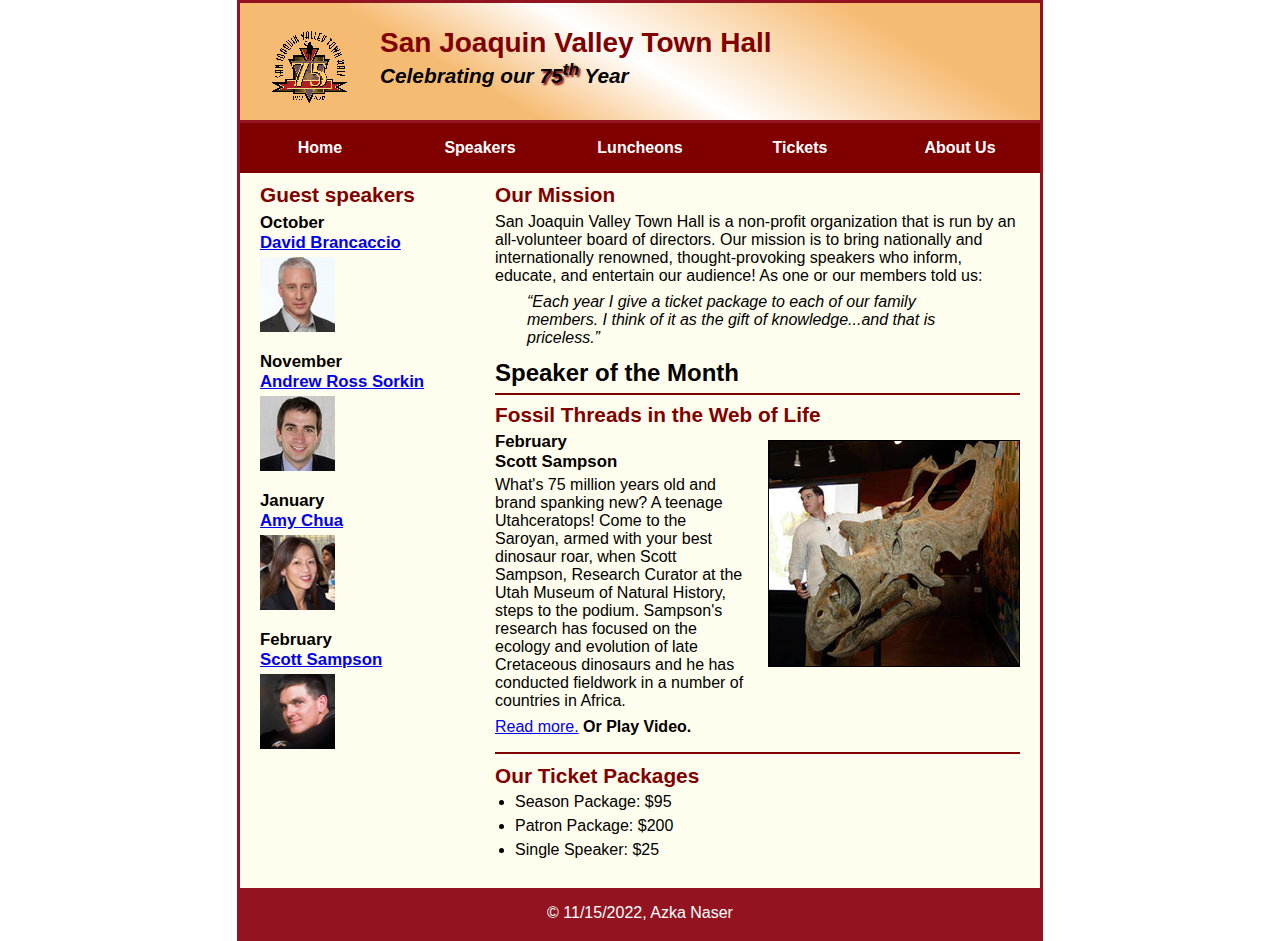
==== index.html @ e23c5aa4 "commit" ====
<!DOCTYPE html>
<html lang="en">

<head>
	<meta charset="utf-8">
	<title>San Joaquin Valley Town Hall</title>
	<link rel="shortcut icon" href="images/favicon.ico">
	<link rel="stylesheet" href="styles/main.css">
</head>

<body>
	<header>
		<img src="images/town_hall_logo.gif" alt="Town Hall logo" height="80">
		<h2>San Joaquin Valley Town Hall</h2>
		<h3>Celebrating our <span class="shadow">75<sup>th</sup></span> Year</h3>
	</header>
	<nav id="nav_menu">
		<ul>
			<li class="current">
				<a href="index.html"> Home </a>
			</li>
			<li>
				<a href="index.html"> Speakers </a>
			</li>
			<li>
				<a href="index.html"> Luncheons </a>
			</li>
			<li>
				<a href="index.html"> Tickets </a>
			</li>
			<li>
				<a href="index.html"> About Us </a>

				<ul>
					<li>
						<a href="#"> Our History </a>
					</li>

					<li>
						<a href="#"> Board of Directors </a>
					</li>

					<li>
						<a href="#"> Past Speakers </a>
					</li>

					<li>
						<a href="#"> Contact Information </a>
					</li>
				</ul>

			</li>
		</ul>
	</nav>
	<main>
		<section>
			<h2>Our Mission</h2>
			<p>San Joaquin Valley Town Hall is a non-profit organization that is run by an 
			   all-volunteer board of directors. Our mission is to bring nationally and 
			   internationally renowned, thought-provoking speakers who inform, educate, 
			   and entertain our audience! As one or our members told us:</p>
			<blockquote>&ldquo;Each year I give a ticket package to each of our family members. 
			I think of it as the gift of knowledge...and that is priceless.&rdquo;</blockquote>
			<h1>Speaker of the Month</h1>
			<article>
				<h2>Fossil Threads in the Web of Life</h2>
				<img src="images/sampson_dinosaur.jpg" alt="Scott Sampson with dinosaur">
				<h3>February<br>
				Scott Sampson</h3>
				<p>What's 75 million years old and brand spanking new? A teenage Utahceratops! 
				Come to the Saroyan, armed with your best dinosaur roar, when Scott Sampson, Research 
				Curator at the Utah Museum of Natural History, steps to the podium. Sampson's research 
				has focused on the ecology and evolution of late Cretaceous dinosaurs and he has conducted 
				fieldwork in a number of countries in Africa.</p>
				<p><a href="speakers/c7_sampson.html">Read more.</a>&nbsp;<b>Or Play Video.</b></p>
			</article>
			
			<h2>Our Ticket Packages</h2>
			<ul>
				<li>Season Package: $95</li>
				<li>Patron Package: $200</li>
				<li>Single Speaker: $25</li>
			</ul>
		</section>
		
		<aside>
			<h2>Guest speakers</h2>
			<h3>October<br><a href="speakers/brancaccio.html">David Brancaccio</a></h3>
			<img src="images/brancaccio75.jpg" alt="David Brancaccio photo">
			<h3>November<br><a href="speakers/sorkin.html">Andrew Ross Sorkin</a></h3>
			<img src="images/sorkin75.jpg" alt="Andrew Ross Sorkin photo">
			<h3>January<br><a href="speakers/chua.html">Amy Chua</a></h3>
			<img src="images/chua75.jpg" alt="Amy Chua photo">
			<h3>February<br><a href="speakers/c7_sampson.html">Scott Sampson</a></h3>
			<img src="images/sampson75.jpg" alt="Scott Sampson photo">
		</aside>
	</main>
	<footer>
		<p>&copy; 11/15/2022, Azka Naser</p>
	</footer>
</body>
</html>
---- styles/main.css ----
/* the styles for the elements */
* {
	margin: 0;
	padding: 0;
}
html {
	background-color: white;
}
body {
	font-family: Arial, Helvetica, sans-serif;
    font-size: 100%;
    width: 800px;
    margin: 0 auto;
    border: 3px solid #931420;
    background-color: #fffded;
}
a:focus, a:hover {
	font-style: italic;
}
/* the styles for the header */
header {
	padding: 1.5em 0 2em 0;
	border-bottom: 3px solid #931420;
		background-image: -moz-linear-gradient(
	    30deg, #f6bb73 0%, #f6bb73 30%, white 50%, #f6bb73 80%, #f6bb73 100%);
	background-image: -webkit-linear-gradient(
	    30deg, #f6bb73 0%, #f6bb73 30%, white 50%, #f6bb73 80%, #f6bb73 100%);
	background-image: -o-linear-gradient(
	    30deg, #f6bb73 0%, #f6bb73 30%, white 50%, #f6bb73 80%, #f6bb73 100%);
	background-image: linear-gradient(
	    30deg, #f6bb73 0%, #f6bb73 30%, white 50%, #f6bb73 80%, #f6bb73 100%);
}
header h2 {
	font-size: 175%;
	color: #800000;
}
header h3 {
	font-size: 130%;
	font-style: italic;
}
header img {
	float: left;
	padding: 0 30px;
}
#nav_menu ul {
	list-style-type: none;
	margin: 0;
	padding: 0;
	position: relative;
}
#nav_menu ul li {
	float: left;
}
#nav_menu ul li a {
	display: block;
	width: 160px;
	text-align: center;
	padding: 1em 0 1em 0;
	text-decoration: none;
	background-color: #800000;
	color: white;
	font-weight: bold;
}
#nav_menu ul li a .current {
	color: yellow;
}
#nav_menu ul li ul {
	display: none;
	position: absolute;
	top: 100%;
}
#nav_menu ul li ul li {
	float: none;
}

#nav_menu ul li:hover > ul{
	display: block;
}
#nav_menu > ul::after {
	content: "";
	clear: both;
	display: block;
}
.shadow {
	text-shadow: 2px 2px 2px #800000;
}
/* the styles for the section */
section {
	width: 525px;
	float: right;
	padding: 0 20px 20px 20px;
}
section h1 {
	font-size: 150%;
	padding: .5em 0 .25em 0;
	margin: 0;
}
section h2 {
	color: #800000;
	font-size: 130%;
	padding: .5em 0 .25em 0;
}
section p {
	padding-bottom: .5em;
}
section blockquote {
	padding: 0 2em;
	font-style: italic;
}
section ul {
	padding: 0 0 .25em 1.25em;
}
section li {
	padding-bottom: .35em;
}

/* the styles for the article */
article {
	padding: .5em 0;
	border-top: 2px solid #800000;
	border-bottom: 2px solid #800000;
}
article h2 {
	padding-top: 0;
}
article h3 {
	font-size: 105%;
	padding-bottom: .25em;
}
article img {
	float: right;
	margin: .5em 0 1em 1em;
	border: 1px solid black;
}

main section h2 ul {
	list-style-type: circle;
}

/* the styles for the aside */
aside {
	width: 215px;
	float: right;
	padding: 0 0 20px 20px;
}
aside h2 {
	color: #800000;
	font-size: 130%;
	padding: .5em 0 .25em 0;
}
aside h3 {
	font-size: 105%;
	padding-bottom: .25em;
}
aside img {
	padding-bottom: 1em;
}

/* the styles for the footer */
footer {
	background-color: #931420;
	clear: both;

}
footer p {
	text-align: center;
	color: white;
	padding: 1em 0;
}
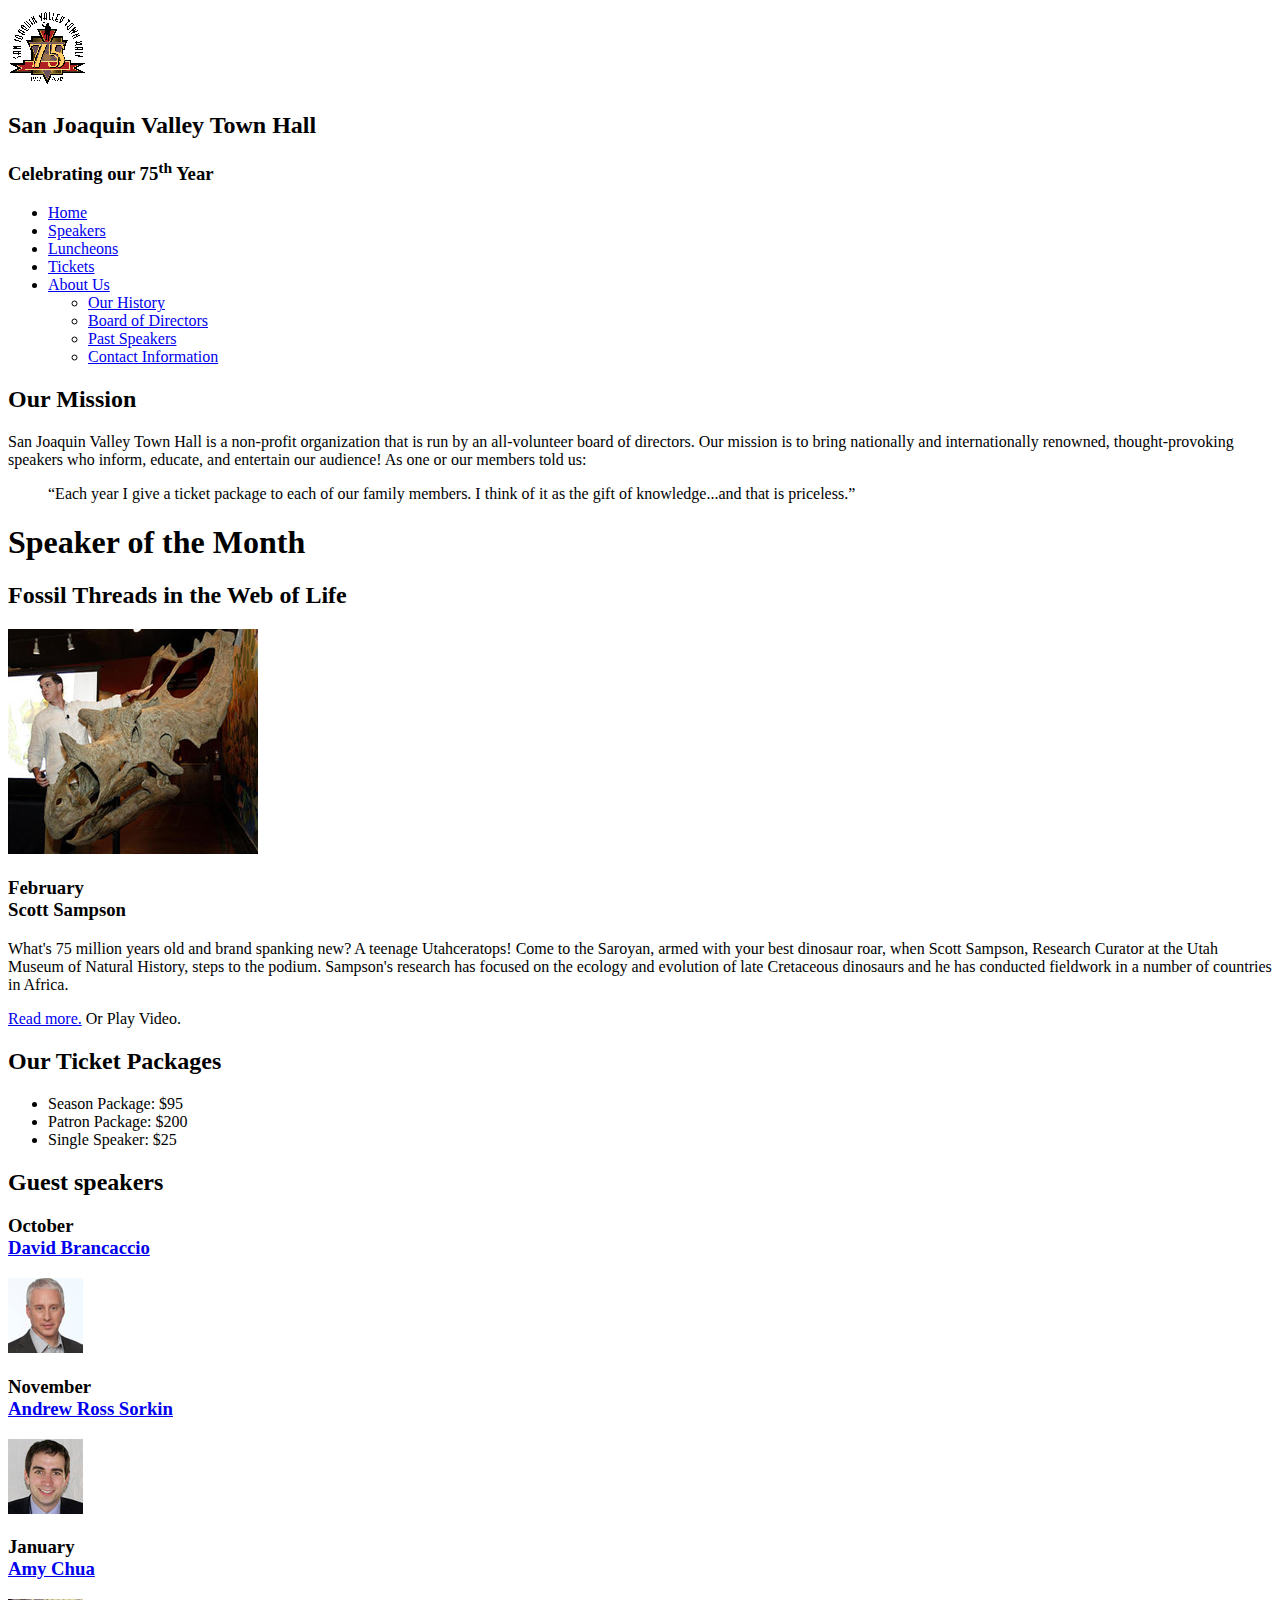
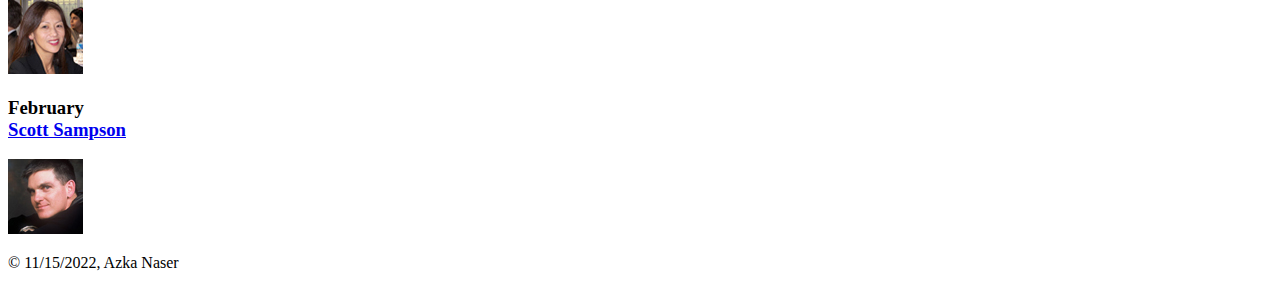
==== commit 5d84538b: "commit" ====
--- a/index.html
+++ b/index.html
@@ -5,7 +5,7 @@
 	<meta charset="utf-8">
 	<title>San Joaquin Valley Town Hall</title>
 	<link rel="shortcut icon" href="images/favicon.ico">
-	<link rel="stylesheet" href="styles/main.css">
+	<link rel="stylesheet" href="styles/c7_main.css">
 </head>
 
 <body>
@@ -72,7 +72,7 @@
 				Curator at the Utah Museum of Natural History, steps to the podium. Sampson's research 
 				has focused on the ecology and evolution of late Cretaceous dinosaurs and he has conducted 
 				fieldwork in a number of countries in Africa.</p>
-				<p><a href="speakers/c7_sampson.html">Read more.</a>&nbsp;<b>Or Play Video.</b></p>
+				<p><a href="speakers/c7_sampson.html">Read more.</a> Or Play Video. </p>
 			</article>
 			
 			<h2>Our Ticket Packages</h2>
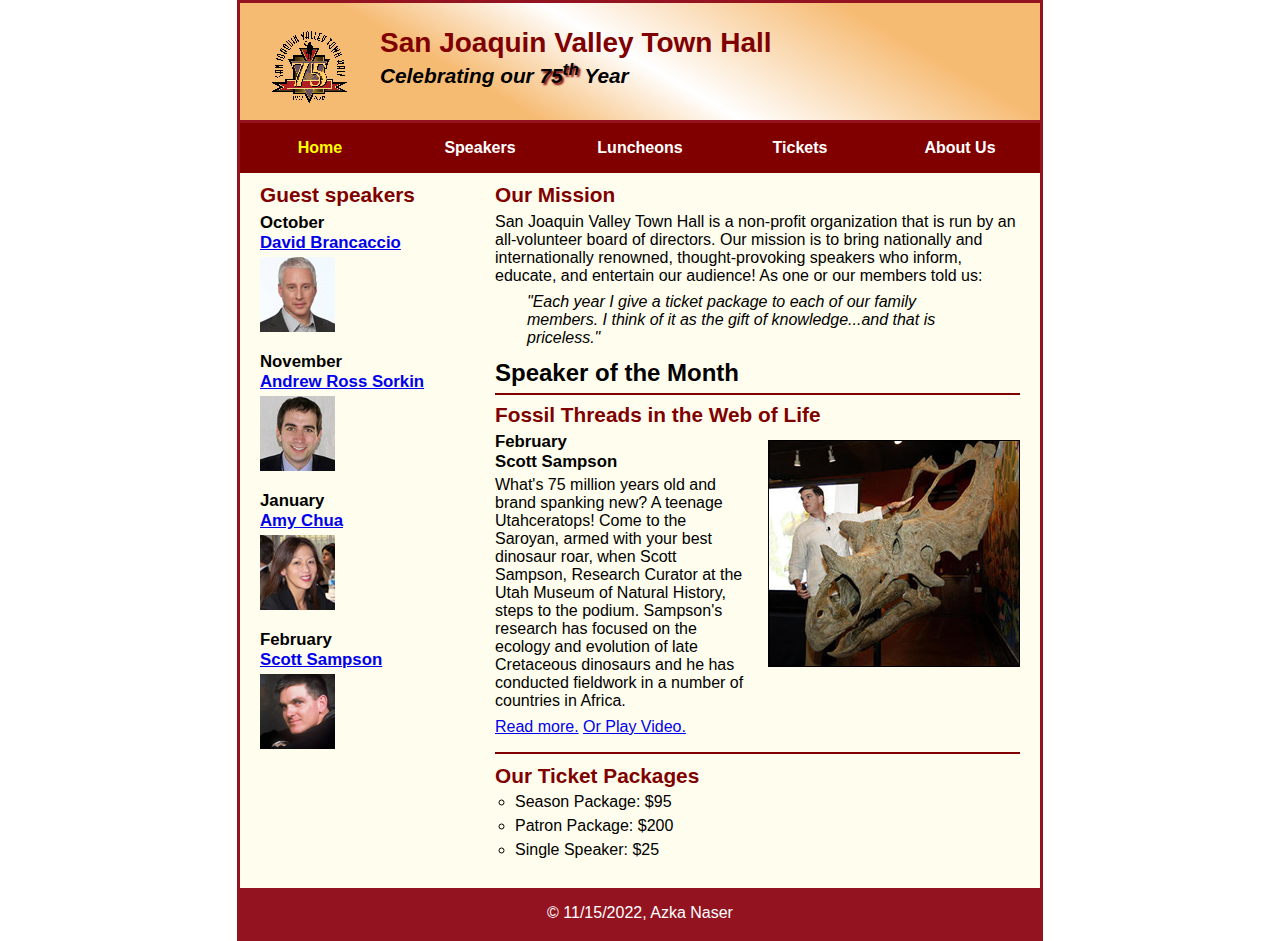
==== commit 814a343b: "commit" ====
--- a/index.html
+++ b/index.html
@@ -9,94 +9,96 @@
 </head>
 
 <body>
-	<header>
-		<img src="images/town_hall_logo.gif" alt="Town Hall logo" height="80">
-		<h2>San Joaquin Valley Town Hall</h2>
-		<h3>Celebrating our <span class="shadow">75<sup>th</sup></span> Year</h3>
-	</header>
-	<nav id="nav_menu">
+<header>
+	<img src="images/town_hall_logo.gif" alt="Town Hall logo" height="80">
+	<h2>San Joaquin Valley Town Hall</h2>
+	<h3>Celebrating our <span class="shadow">75<sup>th</sup></span> Year</h3>
+</header>
+<nav id="nav_menu">
+	<ul>
+		<li>
+			<a href="index.html" class="current"> Home </a>
+		</li>
+		<li>
+			<a href="index.html"> Speakers </a>
+		</li>
+		<li>
+			<a href="index.html"> Luncheons </a>
+		</li>
+		<li>
+			<a href="index.html"> Tickets </a>
+		</li>
+		<li>
+			<a href="index.html"> About Us </a>
+
+			<ul>
+				<li>
+					<a href="#"> Our History </a>
+				</li>
+
+				<li>
+					<a href="#"> Board of Directors </a>
+				</li>
+
+				<li>
+					<a href="#"> Past Speakers </a>
+				</li>
+
+				<li>
+					<a href="#"> Contact Information </a>
+				</li>
+			</ul>
+		</li>
+	</ul>
+</nav>
+<main>
+	<section>
+		<h2>Our Mission</h2>
+		<p>San Joaquin Valley Town Hall is a non-profit organization that is run by an
+			all-volunteer board of directors. Our mission is to bring nationally and
+			internationally renowned, thought-provoking speakers who inform, educate,
+			and entertain our audience! As one or our members told us:</p>
+		<blockquote>"Each year I give a ticket package to each of our family members.
+			I think of it as the gift of knowledge...and that is priceless."</blockquote>
+		<h1>Speaker of the Month</h1>
+		<article>
+			<h2>Fossil Threads in the Web of Life</h2>
+			<img src="images/sampson_dinosaur.jpg" alt="Scott Sampson with dinosaur">
+			<h3>February<br>
+				Scott Sampson</h3>
+			<p>What's 75 million years old and brand spanking new? A teenage Utahceratops!
+				Come to the Saroyan, armed with your best dinosaur roar, when Scott Sampson, Research
+				Curator at the Utah Museum of Natural History, steps to the podium. Sampson's research
+				has focused on the ecology and evolution of late Cretaceous dinosaurs and he has conducted
+				fieldwork in a number of countries in Africa.</p>
+			<p>
+				<a href="speakers/c7_sampson.html">Read more.</a>
+				<a href="media/sampson.mp4" target="_blank">Or Play Video.</a>
+			</p>
+		</article>
+
+		<h2>Our Ticket Packages</h2>
 		<ul>
-			<li class="current">
-				<a href="index.html"> Home </a>
-			</li>
-			<li>
-				<a href="index.html"> Speakers </a>
-			</li>
-			<li>
-				<a href="index.html"> Luncheons </a>
-			</li>
-			<li>
-				<a href="index.html"> Tickets </a>
-			</li>
-			<li>
-				<a href="index.html"> About Us </a>
+			<li>Season Package: $95</li>
+			<li>Patron Package: $200</li>
+			<li>Single Speaker: $25</li>
+		</ul>
+	</section>
 
-				<ul>
-					<li>
-						<a href="#"> Our History </a>
-					</li>
-
-					<li>
-						<a href="#"> Board of Directors </a>
-					</li>
-
-					<li>
-						<a href="#"> Past Speakers </a>
-					</li>
-
-					<li>
-						<a href="#"> Contact Information </a>
-					</li>
-				</ul>
-
-			</li>
-		</ul>
-	</nav>
-	<main>
-		<section>
-			<h2>Our Mission</h2>
-			<p>San Joaquin Valley Town Hall is a non-profit organization that is run by an 
-			   all-volunteer board of directors. Our mission is to bring nationally and 
-			   internationally renowned, thought-provoking speakers who inform, educate, 
-			   and entertain our audience! As one or our members told us:</p>
-			<blockquote>&ldquo;Each year I give a ticket package to each of our family members. 
-			I think of it as the gift of knowledge...and that is priceless.&rdquo;</blockquote>
-			<h1>Speaker of the Month</h1>
-			<article>
-				<h2>Fossil Threads in the Web of Life</h2>
-				<img src="images/sampson_dinosaur.jpg" alt="Scott Sampson with dinosaur">
-				<h3>February<br>
-				Scott Sampson</h3>
-				<p>What's 75 million years old and brand spanking new? A teenage Utahceratops! 
-				Come to the Saroyan, armed with your best dinosaur roar, when Scott Sampson, Research 
-				Curator at the Utah Museum of Natural History, steps to the podium. Sampson's research 
-				has focused on the ecology and evolution of late Cretaceous dinosaurs and he has conducted 
-				fieldwork in a number of countries in Africa.</p>
-				<p><a href="speakers/c7_sampson.html">Read more.</a> Or Play Video. </p>
-			</article>
-			
-			<h2>Our Ticket Packages</h2>
-			<ul>
-				<li>Season Package: $95</li>
-				<li>Patron Package: $200</li>
-				<li>Single Speaker: $25</li>
-			</ul>
-		</section>
-		
-		<aside>
-			<h2>Guest speakers</h2>
-			<h3>October<br><a href="speakers/brancaccio.html">David Brancaccio</a></h3>
-			<img src="images/brancaccio75.jpg" alt="David Brancaccio photo">
-			<h3>November<br><a href="speakers/sorkin.html">Andrew Ross Sorkin</a></h3>
-			<img src="images/sorkin75.jpg" alt="Andrew Ross Sorkin photo">
-			<h3>January<br><a href="speakers/chua.html">Amy Chua</a></h3>
-			<img src="images/chua75.jpg" alt="Amy Chua photo">
-			<h3>February<br><a href="speakers/c7_sampson.html">Scott Sampson</a></h3>
-			<img src="images/sampson75.jpg" alt="Scott Sampson photo">
-		</aside>
-	</main>
-	<footer>
-		<p>&copy; 11/15/2022, Azka Naser</p>
-	</footer>
+	<aside>
+		<h2>Guest speakers</h2>
+		<h3>October<br><a href="speakers/brancaccio.html">David Brancaccio</a></h3>
+		<img src="images/brancaccio75.jpg" alt="David Brancaccio photo">
+		<h3>November<br><a href="speakers/sorkin.html">Andrew Ross Sorkin</a></h3>
+		<img src="images/sorkin75.jpg" alt="Andrew Ross Sorkin photo">
+		<h3>January<br><a href="speakers/chua.html">Amy Chua</a></h3>
+		<img src="images/chua75.jpg" alt="Amy Chua photo">
+		<h3>February<br><a href="speakers/c7_sampson.html">Scott Sampson</a></h3>
+		<img src="images/sampson75.jpg" alt="Scott Sampson photo">
+	</aside>
+</main>
+<footer>
+	<p>&copy; 11/15/2022, Azka Naser</p>
+</footer>
 </body>
-</html>
+</html>--- a/styles/c7_main.css
+++ b/styles/c7_main.css
@@ -0,0 +1,170 @@
+/* the styles for the elements */
+* {
+	margin: 0;
+	padding: 0;
+}
+html {
+	background-color: white;
+}
+body {
+	font-family: Arial, Helvetica, sans-serif;
+    font-size: 100%;
+    width: 800px;
+    margin: 0 auto;
+    border: 3px solid #931420;
+    background-color: #fffded;
+}
+a:focus, a:hover {
+	font-style: italic;
+}
+/* the styles for the header */
+header {
+	padding: 1.5em 0 2em 0;
+	border-bottom: 3px solid #931420;
+		background-image: -moz-linear-gradient(
+	    30deg, #f6bb73 0%, #f6bb73 30%, white 50%, #f6bb73 80%, #f6bb73 100%);
+	background-image: -webkit-linear-gradient(
+	    30deg, #f6bb73 0%, #f6bb73 30%, white 50%, #f6bb73 80%, #f6bb73 100%);
+	background-image: -o-linear-gradient(
+	    30deg, #f6bb73 0%, #f6bb73 30%, white 50%, #f6bb73 80%, #f6bb73 100%);
+	background-image: linear-gradient(
+	    30deg, #f6bb73 0%, #f6bb73 30%, white 50%, #f6bb73 80%, #f6bb73 100%);
+}
+header h2 {
+	font-size: 175%;
+	color: #800000;
+}
+header h3 {
+	font-size: 130%;
+	font-style: italic;
+}
+header img {
+	float: left;
+	padding: 0 30px;
+}
+#nav_menu ul {
+	list-style-type: none;
+	margin: 0;
+	padding: 0;
+	position: relative;
+}
+#nav_menu ul li {
+	float: left;
+}
+#nav_menu ul li a {
+	display: block;
+	width: 160px;
+	text-align: center;
+	padding: 1em 0 1em 0;
+	text-decoration: none;
+	background-color: #800000;
+	color: white;
+	font-weight: bold;
+}
+#nav_menu ul li a.current {
+	color: yellow;
+}
+#nav_menu ul li ul {
+	display: none;
+	position: absolute;
+	top: 100%;
+}
+#nav_menu ul li ul li {
+	float: none;
+}
+
+#nav_menu ul li:hover > ul{
+	display: block;
+}
+#nav_menu > ul::after {
+	content: "";
+	clear: both;
+	display: block;
+}
+.shadow {
+	text-shadow: 2px 2px 2px #800000;
+}
+/* the styles for the section */
+section {
+	width: 525px;
+	float: right;
+	padding: 0 20px 20px 20px;
+}
+section h1 {
+	font-size: 150%;
+	padding: .5em 0 .25em 0;
+	margin: 0;
+}
+section h2 {
+	color: #800000;
+	font-size: 130%;
+	padding: .5em 0 .25em 0;
+}
+section p {
+	padding-bottom: .5em;
+}
+section blockquote {
+	padding: 0 2em;
+	font-style: italic;
+}
+section ul {
+	padding: 0 0 .25em 1.25em;
+}
+section li {
+	padding-bottom: .35em;
+
+}
+
+/* the styles for the article */
+article {
+	padding: .5em 0;
+	border-top: 2px solid #800000;
+	border-bottom: 2px solid #800000;
+}
+article h2 {
+	padding-top: 0;
+}
+article h3 {
+	font-size: 105%;
+	padding-bottom: .25em;
+}
+article img {
+	float: right;
+	margin: .5em 0 1em 1em;
+	border: 1px solid black;
+}
+
+main section ul {
+	list-style-type: circle;
+}
+
+/* the styles for the aside */
+aside {
+	width: 215px;
+	float: right;
+	padding: 0 0 20px 20px;
+}
+aside h2 {
+	color: #800000;
+	font-size: 130%;
+	padding: .5em 0 .25em 0;
+}
+aside h3 {
+	font-size: 105%;
+	padding-bottom: .25em;
+}
+aside img {
+	padding-bottom: 1em;
+}
+
+/* the styles for the footer */
+footer {
+	background-color: #931420;
+	clear: both;
+
+}
+footer p {
+	text-align: center;
+	color: white;
+	padding: 1em 0;
+}
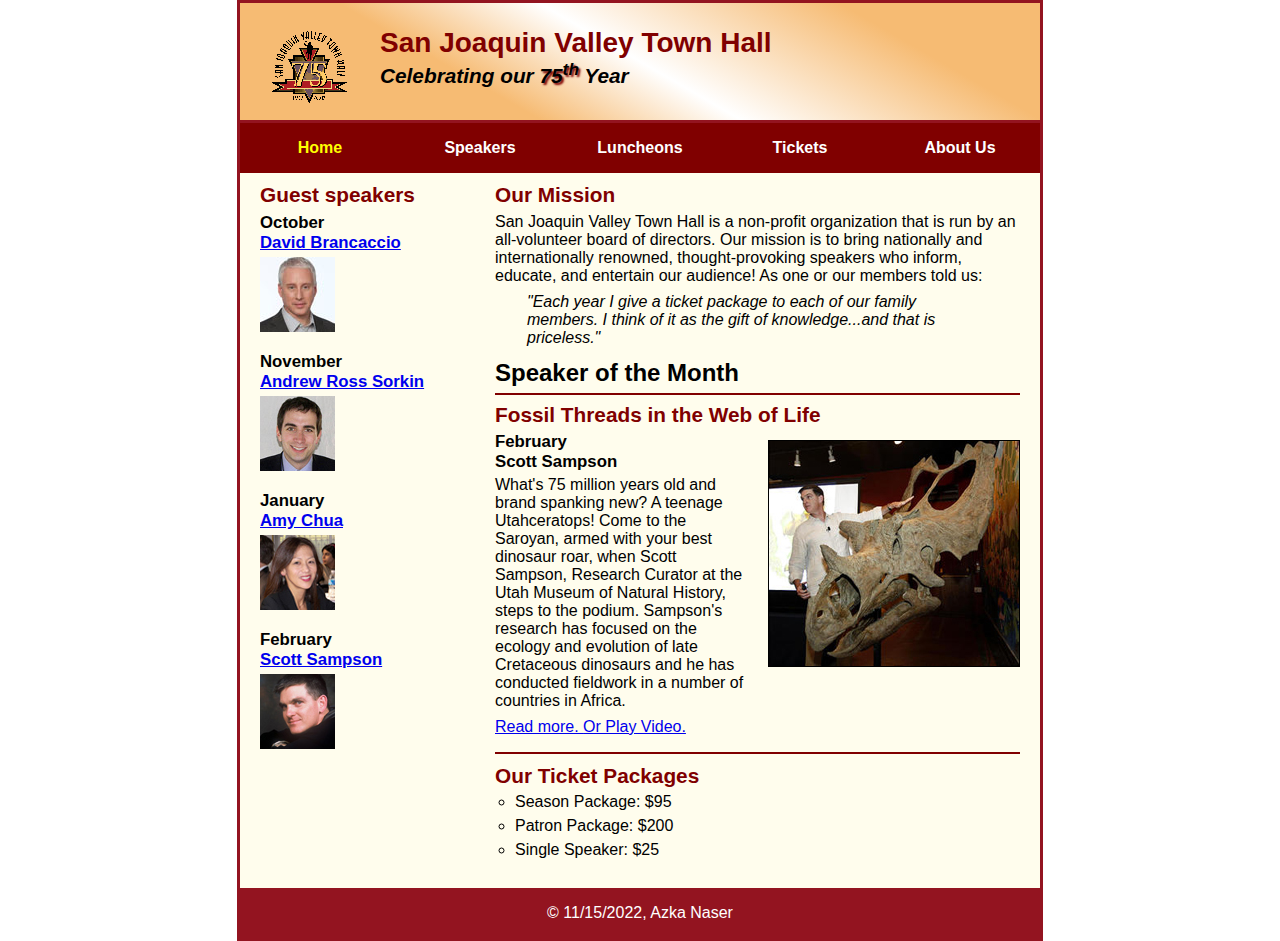
==== commit f99fc446: "commit" ====
--- a/index.html
+++ b/index.html
@@ -72,7 +72,7 @@
 				has focused on the ecology and evolution of late Cretaceous dinosaurs and he has conducted
 				fieldwork in a number of countries in Africa.</p>
 			<p>
-				<a href="speakers/c7_sampson.html">Read more.</a>
+				<a href="speakers/c7_sampson.html">Read more. </a>
 				<a href="media/sampson.mp4" target="_blank">Or Play Video.</a>
 			</p>
 		</article>
--- a/styles/c7_main.css
+++ b/styles/c7_main.css
@@ -134,7 +134,7 @@
 	border: 1px solid black;
 }
 
-main section ul {
+main section ul{
 	list-style-type: circle;
 }
 
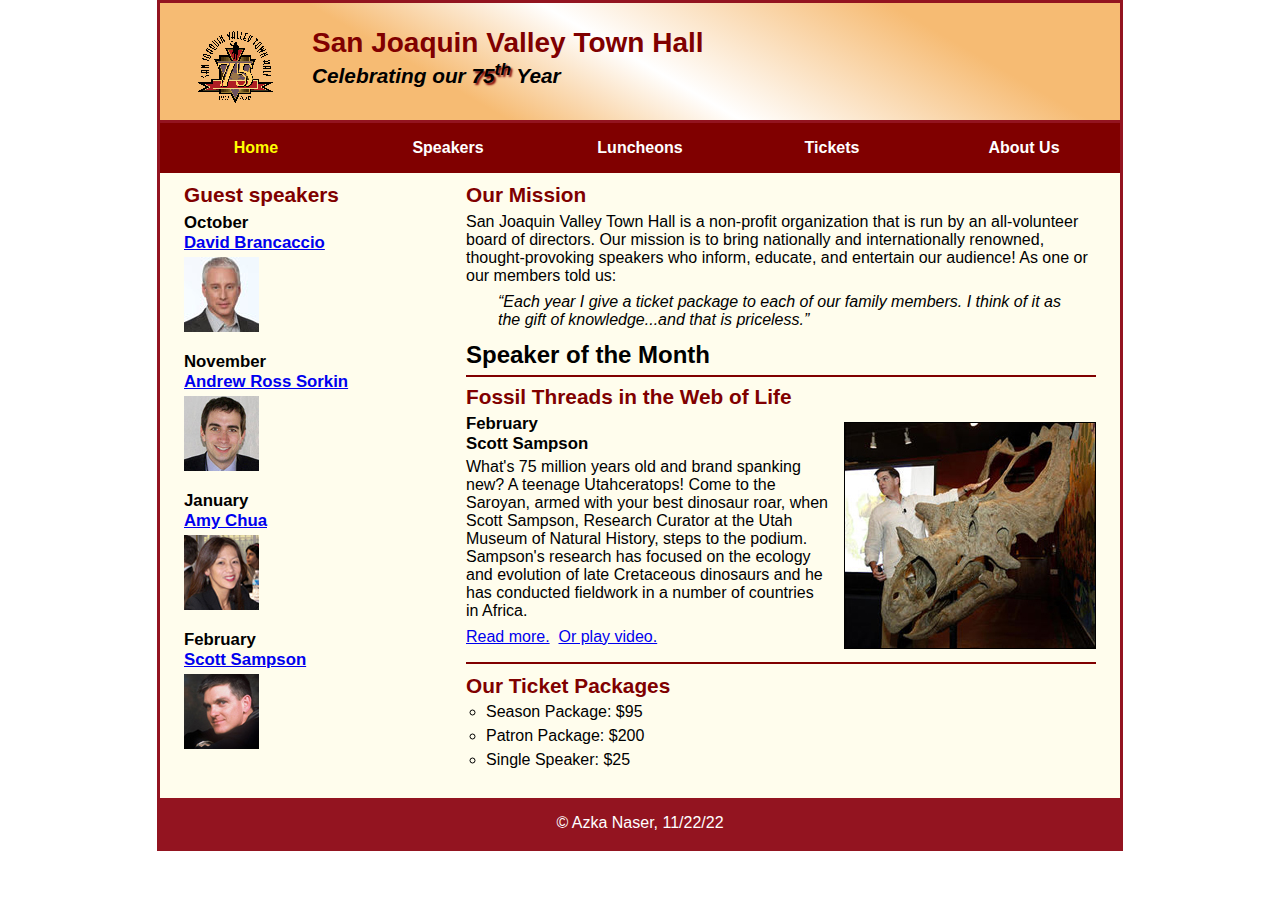
==== commit d9204223: "commit to A13" ====
--- a/index.html
+++ b/index.html
@@ -3,9 +3,18 @@
 
 <head>
 	<meta charset="utf-8">
+	<meta name="viewport" content="width=device-width, initial-scale=1">
 	<title>San Joaquin Valley Town Hall</title>
 	<link rel="shortcut icon" href="images/favicon.ico">
-	<link rel="stylesheet" href="styles/c7_main.css">
+	<link rel="stylesheet" href="styles/c8_main.css">
+	<link rel="stylesheet" href="styles/slicknav.css">
+	<script src="https://code.jquery.com/jquery-3.6.0.min.js"></script>
+	<script src="js/jquery.slicknav.min.js"></script>
+	<script type="text/javascript">
+		$(document).ready(function(){
+			$('#nav_menu').slicknav({prependTo:"#mobile_menu"});
+		});
+	</script>
 </head>
 
 <body>
@@ -14,39 +23,19 @@
 	<h2>San Joaquin Valley Town Hall</h2>
 	<h3>Celebrating our <span class="shadow">75<sup>th</sup></span> Year</h3>
 </header>
+<nav id="mobile_menu"></nav>
 <nav id="nav_menu">
 	<ul>
-		<li>
-			<a href="index.html" class="current"> Home </a>
-		</li>
-		<li>
-			<a href="index.html"> Speakers </a>
-		</li>
-		<li>
-			<a href="index.html"> Luncheons </a>
-		</li>
-		<li>
-			<a href="index.html"> Tickets </a>
-		</li>
-		<li>
-			<a href="index.html"> About Us </a>
-
+		<li><a href="index.html" class="current">Home</a></li>
+		<li><a href="speakers.html">Speakers</a></li>
+		<li><a href="luncheons.html">Luncheons</a></li>
+		<li><a href="tickets.html">Tickets</a></li>
+		<li><a href="aboutus.html"> About Us</a>
 			<ul>
-				<li>
-					<a href="#"> Our History </a>
-				</li>
-
-				<li>
-					<a href="#"> Board of Directors </a>
-				</li>
-
-				<li>
-					<a href="#"> Past Speakers </a>
-				</li>
-
-				<li>
-					<a href="#"> Contact Information </a>
-				</li>
+				<li><a href="#">Our History</a></li>
+				<li><a href="#">Board of Directors</a></li>
+				<li><a href="#">Past Speakers</a></li>
+				<li><a href="#">Contact Information</a></li>
 			</ul>
 		</li>
 	</ul>
@@ -58,8 +47,9 @@
 			all-volunteer board of directors. Our mission is to bring nationally and
 			internationally renowned, thought-provoking speakers who inform, educate,
 			and entertain our audience! As one or our members told us:</p>
-		<blockquote>"Each year I give a ticket package to each of our family members.
-			I think of it as the gift of knowledge...and that is priceless."</blockquote>
+		<blockquote>&ldquo;Each year I give a ticket package to each of our family members.
+			I think of it as the gift of knowledge...and that is priceless.&rdquo;</blockquote>
+
 		<h1>Speaker of the Month</h1>
 		<article>
 			<h2>Fossil Threads in the Web of Life</h2>
@@ -72,8 +62,8 @@
 				has focused on the ecology and evolution of late Cretaceous dinosaurs and he has conducted
 				fieldwork in a number of countries in Africa.</p>
 			<p>
-				<a href="speakers/c7_sampson.html">Read more. </a>
-				<a href="media/sampson.mp4" target="_blank">Or Play Video.</a>
+				<a href="speakers/c7_sampson.html">Read more.</a>&nbsp;
+				<a href="media/sampson.mp4" target="_blank">Or play video.</a>
 			</p>
 		</article>
 
@@ -84,21 +74,22 @@
 			<li>Single Speaker: $25</li>
 		</ul>
 	</section>
-
 	<aside>
 		<h2>Guest speakers</h2>
-		<h3>October<br><a href="speakers/brancaccio.html">David Brancaccio</a></h3>
-		<img src="images/brancaccio75.jpg" alt="David Brancaccio photo">
-		<h3>November<br><a href="speakers/sorkin.html">Andrew Ross Sorkin</a></h3>
-		<img src="images/sorkin75.jpg" alt="Andrew Ross Sorkin photo">
-		<h3>January<br><a href="speakers/chua.html">Amy Chua</a></h3>
-		<img src="images/chua75.jpg" alt="Amy Chua photo">
-		<h3>February<br><a href="speakers/c7_sampson.html">Scott Sampson</a></h3>
-		<img src="images/sampson75.jpg" alt="Scott Sampson photo">
+		<div id="speakers">
+			<h3>October<br><a href="speakers/brancaccio.html">David Brancaccio</a></h3>
+			<img src="images/brancaccio75.jpg" alt="David Brancaccio photo">
+			<h3>November<br><a href="speakers/sorkin.html">Andrew Ross Sorkin</a></h3>
+			<img src="images/sorkin75.jpg" alt="Andrew Ross Sorkin photo">
+			<h3>January<br><a href="speakers/chua.html">Amy Chua</a></h3>
+			<img src="images/chua75.jpg" alt="Amy Chua photo">
+			<h3>February<br><a href="speakers/c7_sampson.html">Scott Sampson</a></h3>
+			<img src="images/sampson75.jpg" alt="Scott Sampson photo">
+		</div>
 	</aside>
 </main>
 <footer>
-	<p>&copy; 11/15/2022, Azka Naser</p>
+	<p>&copy; Azka Naser, 11/22/22 </p>
 </footer>
 </body>
-</html>+</html>
--- a/styles/c8_main.css
+++ b/styles/c8_main.css
@@ -0,0 +1,216 @@
+/* the styles for the elements */
+* {
+	margin: 0;
+	padding: 0;
+}
+html {
+	background-color: white;
+}
+body {
+	font-family: Arial, Helvetica, sans-serif;
+	font-size: 100%;
+	width: 98%;                     /* changed from 800 pixels */
+	max-width: 960px;
+	margin: 0 auto;
+	border: 3px solid #931420;
+	background-color: #fffded;
+}
+a:focus, a:hover {
+	font-style: italic;
+}
+/* the styles for the header */
+header {
+	padding: 1.5em 0 2em 0;
+	border-bottom: 3px solid #931420;
+	background-image: linear-gradient(
+			30deg, #f6bb73 0%, #f6bb73 30%, white 50%, #f6bb73 80%, #f6bb73 100%);
+}
+header h2 {
+	font-size: 175%;
+	color: #800000;
+}
+header h3 {
+	font-size: 130%;
+	font-style: italic;
+}
+header img {
+	float: left;
+	padding: 0 3.75%;            /* 30 / 800 x 100 */
+}
+.shadow {
+	text-shadow: 2px 2px 2px #800000;
+}
+/* the styles for the navigation menu */
+#nav_menu ul {
+	list-style-type: none;
+	margin: 0;
+	padding: 0;
+	position: relative;
+}
+#nav_menu ul li {
+	float: left;
+	width: 20%;                 /* 160 / 800 x 100 */
+}
+#nav_menu ul li a {
+	display: block;
+	text-align: center;
+	padding: 1em 0;
+	text-decoration: none;
+	background-color: #800000;
+	color: white;
+	font-weight: bold;
+}
+#nav_menu a.current {
+	color: yellow;
+}
+#nav_menu ul ul {
+	width: 100%;
+	display: none;
+	position: absolute;
+	top: 100%;
+}
+#nav_menu ul ul li {
+	float: none;
+}
+#nav_menu ul li:hover > ul {
+	display: block;
+}
+#nav_menu > ul::after {
+	content: "";
+	clear: both;
+	display: block;
+}
+/* the styles for the main content */
+main {
+	clear: left;
+}
+
+/* the styles for the section */
+section {
+	width: 65.625%;                  /* 525 / 800 X 100 */
+	float: right;
+	padding: 0 2.5% 20px 2.5%;       /* 20 / 800 x 100 */
+}
+section h1 {
+	font-size: 150%;
+	padding: .5em 0 .25em 0;
+	margin: 0;
+}
+section h2 {
+	color: #800000;
+	font-size: 130%;
+	padding: .5em 0 .25em 0;
+}
+section p {
+	padding-bottom: .5em;
+}
+section blockquote {
+	padding: 0 2em;
+	font-style: italic;
+}
+section ul {
+	padding: 0 0 .25em 1.25em;
+	list-style-type: circle;
+}
+section li {
+	padding-bottom: .35em;
+}
+
+/* the styles for the article */
+article {
+	padding: .5em 0;
+	border-top: 2px solid #800000;
+	border-bottom: 2px solid #800000;
+}
+article h2 {
+	padding-top: 0;
+}
+article h3 {
+	font-size: 105%;
+	padding-bottom: .25em;
+}
+article img {
+	float: right;
+	max-width: 40%;
+	min-width: 150px;
+	margin: .5em 0 1em 1em;
+	border: 1px solid black;
+}
+
+/* the styles for the aside */
+aside {
+	width: 26.875%;                     /* 215 / 800 x 100 */
+	float: right;
+	padding: 0 0 20px 2.5%;             /* 20 / 800 x 100 */
+}
+aside h2 {
+	color: #800000;
+	font-size: 130%;
+	padding: .5em 0 .25em 0;
+}
+
+aside h3 {
+	font-size: 105%;
+	padding-bottom: .25em;
+}
+aside img {
+	padding-bottom: 1em;
+}
+
+/* the styles for the footer */
+footer {
+	background-color: #931420;
+	clear: both;
+
+}
+footer p {
+	text-align: center;
+	color: white;
+	padding: 1em 0;
+}
+#mobile_menu {
+	display: none;
+}
+
+@media only screen and (max-width: 734px) {
+	section h1 {
+		font-size: 125%
+	}
+	section h2, aside h2 {
+		font-size: 110%;
+	}
+	aside h3 a {
+		font-size: 85%;
+	}
+}
+
+@media only screen and (max-width: 648px) {
+	header img { float: none; }
+	header { text-align: center; }
+	section {
+		float: none;
+		width: 95%;
+	}
+	aside {
+		float: none;
+		padding-right: 2.5%;
+		width: 95%;
+	}
+	article img { max-width: 30%; }
+	#speakers {
+		column-count: 2;
+	}
+	#nav_menu {
+		display: none;
+	}
+	#mobile_menu {
+		display: block;
+	}
+	.slicknav_menu {
+		background-color: #800000 !important;
+	}
+}
+
+@media only screen and (max-width: 414px) {
+	body { font-size: 90%; }
+}
